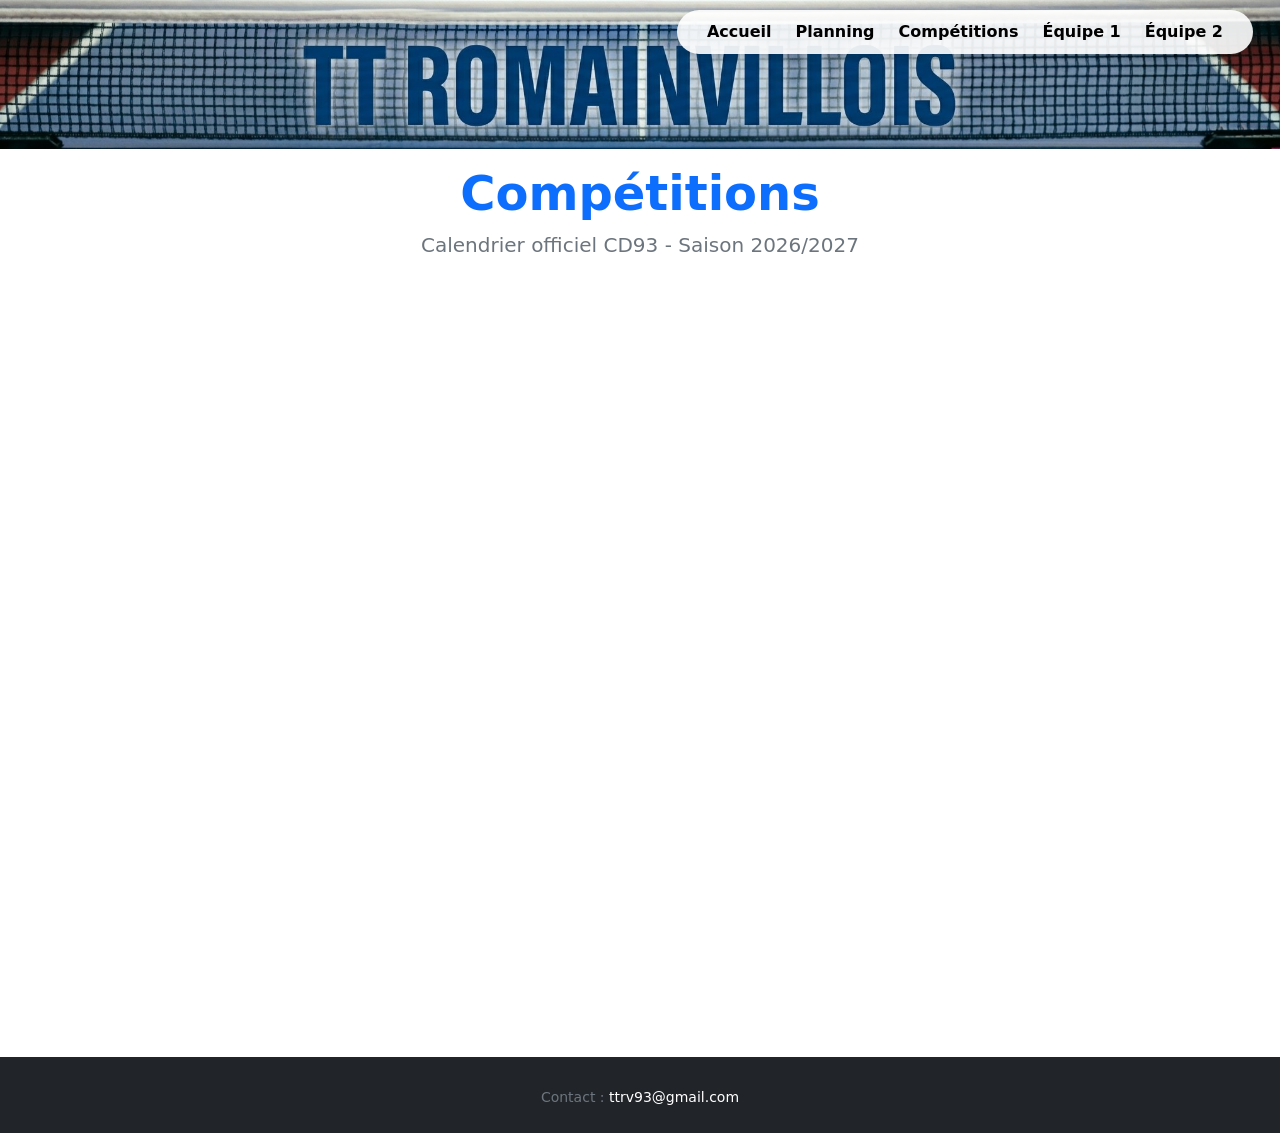
==== competitions.html @ 4fad9ef1 "nouvelle version" ====
<!DOCTYPE html>
<html lang="fr">
<head>
    <meta charset="UTF-8">
    <meta name="viewport" content="width=device-width, initial-scale=1.0">
    <title>TTR - Competitions</title>
    <!-- Bootstrap 5 CSS Local -->
    <link href="vendor/bootstrap/css/bootstrap.min.css" rel="stylesheet">

    <!-- Bootstrap Icons Local -->
    <link href="vendor/bootstrap-icons/font/bootstrap-icons.css" rel="stylesheet">

    <!-- Style personnalisé -->
    <link rel="stylesheet" href="css/style.css">
</head>

<body>

<!-- BANNIÈRE PLACÉE TOUT EN HAUT -->
<header class="hero-banner p-0 overflow-hidden position-relative">
    <!-- NAVBAR SUPERPOSÉE SUR LA BANNIÈRE -->
    <nav class="navbar navbar-expand-lg navbar-dark shadow-none">
        <div class="container">
            <button class="navbar-toggler" type="button" data-bs-toggle="collapse" data-bs-target="#navbarNav">
                <span class="navbar-toggler-icon"></span>
            </button>
            <div class="collapse navbar-collapse" id="navbarNav">
                <ul class="navbar-nav ms-auto">
                    <link rel="stylesheet" href="css/style.css">
                    <li class="nav-item"><a class="nav-link" href="index.html">Accueil</a></li>
                    <li class="nav-item"><a class="nav-link" href="planning.html">Planning</a></li>
                    <li class="nav-item"><a class="nav-link" href="competitions.html">Compétitions</a></li>
                    <li class="nav-item"><a class="nav-link" href="equipe_1.html">Équipe 1</a></li>
                    <li class="nav-item"><a class="nav-link" href="equipe_2.html">Équipe 2</a></li>
                </ul>
            </div>
        </div>
    </nav>

    <!-- L'IMAGE DE LA BANNIÈRE -->
    <img src="images/banniere.jpeg" alt="Bannière TT Romainvillois" class="img-fluid w-100 d-block">
</header>

<main class="container-fluid px-0 my-3">
    <!-- Titre de la page -->
    <section class="text-center mb-3 px-3">
        <h1 class="display-5 fw-bold text-primary mb-2">Compétitions</h1>
        <p class="lead text-secondary">Calendrier officiel CD93 - Saison 2026/2027</p>
    </section>

    <!-- Affichage du PDF en plein écran sans barre d'outils -->
    <section class="w-100">
        <div class="w-100" style="height: 85vh; min-height: 600px;">
            <iframe src="cal-v2.pdf#toolbar=0&navpanes=0&scrollbar=0" type="application/pdf" width="100%" height="100%" style="border: none;">
                <p class="text-center">Votre navigateur ne supporte pas l'affichage direct des PDF. Vous pouvez
                    <a href="cal-v2.pdf" target="_blank">télécharger le calendrier ici</a>.
                </p>
            </iframe>
        </div>
    </section>
</main>

<!-- FOOTER -->
<footer class="bg-dark text-white py-4 mt-auto">
    <div class="container text-center">
        <p class="mb-1"></p>
        <small class="text-secondary">Contact : <a href="mailto:ttrv93@gmail.com" class="text-white text-decoration-none">ttrv93@gmail.com</a></small>
    </div>
</footer>

<button id="backToTop" class="btn btn-primary shadow" title="Retour en haut">
    <i class="bi bi-arrow-up"></i>
</button>

<!-- Bootstrap 5 JS Bundle Local -->
<script src="vendor/bootstrap/js/bootstrap.bundle.min.js"></script>
<script src="js/main.js"></script>
</body>

</html>
---- css/style.css ----
/* Supprimer le décalage automatique du body */
body {
    padding-top: 0 !important;
    display: flex;
    flex-direction: column;
    min-height: 100vh;
}

main {
    flex: 1;
}

/* Permettre au menu de dépasser de la bannière */
.hero-banner {
    padding: 0;
    margin: 0;
    width: 100%;
    overflow: visible !important;
}

.hero-banner img {
    width: 100%;
    height: auto;
    display: block;
}

/* --------------------------------------------------
   1. VERSION ORDINATEUR / GRAND ÉCRAN (≥ 992px)
   -------------------------------------------------- */
@media (min-width: 992px) {
    .navbar {
        position: absolute !important;
        top: 10px;
        right: 15px;
        z-index: 1000;
        padding: 0;
    }

    /* Effet pilule uniquement sur ordinateur */
    .navbar-nav {
        background-color: rgba(255, 255, 255, 0.9) !important;
        padding: 6px 18px;
        border-radius: 25px;
        box-shadow: 0 4px 10px rgba(0, 0, 0, 0.15);
    }

    .navbar-nav .nav-link {
        color: #000000 !important;
        font-weight: bold !important;
        padding: 4px 12px !important;
    }

    .navbar-nav .nav-link:hover {
        color: #0d6efd !important;
    }
}

/* --------------------------------------------------
   2. VERSION MOBILE / MENU BURGER (< 992px)
   -------------------------------------------------- */
@media (max-width: 991.98px) {
    .navbar {
        position: absolute !important;
        top: 0;
        left: 0;
        width: 100%;
        padding: 10px 15px;
        z-index: 1000;
    }

    /* Bouton burger */
    .navbar-toggler {
        background-color: rgba(255, 255, 255, 0.9);
        border: none;
    }

    .navbar-toggler-icon {
        background-image: url("data:image/svg+xml,%3csvg xmlns='http://www.w3.org/2000/svg' viewBox='0 0 30 30'%3e%3cpath stroke='rgba%280, 0, 0, 1%29' stroke-linecap='round' stroke-miterlimit='10' stroke-width='2' d='M4 7h22M4 15h22M4 23h22'/%3e%3c/svg%3e") !important;
    }

    /* Panneau de menu déroulant mobile propre */
    .navbar-collapse {
        background-color: rgba(26, 37, 47, 0.95) !important;
        padding: 15px 20px;
        border-radius: 8px;
        margin-top: 10px;
        box-shadow: 0 10px 20px rgba(0, 0, 0, 0.3);
    }

    .navbar-nav {
        background-color: transparent !important;
        border-radius: 0 !important;
        box-shadow: none !important;
        padding: 0 !important;
    }

    .navbar-nav .nav-link {
        color: #ffffff !important;
        font-weight: 600 !important;
        padding: 8px 0 !important;
        border-bottom: 1px solid rgba(255, 255, 255, 0.1);
    }

    .navbar-nav .nav-item:last-child .nav-link {
        border-bottom: none;
    }
}

/* Styles pour le bouton retour en haut */
#backToTop {
    position: fixed;
    bottom: 25px;
    right: 25px;
    display: none;
    z-index: 99;
    width: 45px;
    height: 45px;
    border-radius: 50%;
}
---- css/style.css ----
/* Supprimer le décalage automatique du body */
body {
    padding-top: 0 !important;
    display: flex;
    flex-direction: column;
    min-height: 100vh;
}

main {
    flex: 1;
}

/* Permettre au menu de dépasser de la bannière */
.hero-banner {
    padding: 0;
    margin: 0;
    width: 100%;
    overflow: visible !important;
}

.hero-banner img {
    width: 100%;
    height: auto;
    display: block;
}

/* --------------------------------------------------
   1. VERSION ORDINATEUR / GRAND ÉCRAN (≥ 992px)
   -------------------------------------------------- */
@media (min-width: 992px) {
    .navbar {
        position: absolute !important;
        top: 10px;
        right: 15px;
        z-index: 1000;
        padding: 0;
    }

    /* Effet pilule uniquement sur ordinateur */
    .navbar-nav {
        background-color: rgba(255, 255, 255, 0.9) !important;
        padding: 6px 18px;
        border-radius: 25px;
        box-shadow: 0 4px 10px rgba(0, 0, 0, 0.15);
    }

    .navbar-nav .nav-link {
        color: #000000 !important;
        font-weight: bold !important;
        padding: 4px 12px !important;
    }

    .navbar-nav .nav-link:hover {
        color: #0d6efd !important;
    }
}

/* --------------------------------------------------
   2. VERSION MOBILE / MENU BURGER (< 992px)
   -------------------------------------------------- */
@media (max-width: 991.98px) {
    .navbar {
        position: absolute !important;
        top: 0;
        left: 0;
        width: 100%;
        padding: 10px 15px;
        z-index: 1000;
    }

    /* Bouton burger */
    .navbar-toggler {
        background-color: rgba(255, 255, 255, 0.9);
        border: none;
    }

    .navbar-toggler-icon {
        background-image: url("data:image/svg+xml,%3csvg xmlns='http://www.w3.org/2000/svg' viewBox='0 0 30 30'%3e%3cpath stroke='rgba%280, 0, 0, 1%29' stroke-linecap='round' stroke-miterlimit='10' stroke-width='2' d='M4 7h22M4 15h22M4 23h22'/%3e%3c/svg%3e") !important;
    }

    /* Panneau de menu déroulant mobile propre */
    .navbar-collapse {
        background-color: rgba(26, 37, 47, 0.95) !important;
        padding: 15px 20px;
        border-radius: 8px;
        margin-top: 10px;
        box-shadow: 0 10px 20px rgba(0, 0, 0, 0.3);
    }

    .navbar-nav {
        background-color: transparent !important;
        border-radius: 0 !important;
        box-shadow: none !important;
        padding: 0 !important;
    }

    .navbar-nav .nav-link {
        color: #ffffff !important;
        font-weight: 600 !important;
        padding: 8px 0 !important;
        border-bottom: 1px solid rgba(255, 255, 255, 0.1);
    }

    .navbar-nav .nav-item:last-child .nav-link {
        border-bottom: none;
    }
}

/* Styles pour le bouton retour en haut */
#backToTop {
    position: fixed;
    bottom: 25px;
    right: 25px;
    display: none;
    z-index: 99;
    width: 45px;
    height: 45px;
    border-radius: 50%;
}
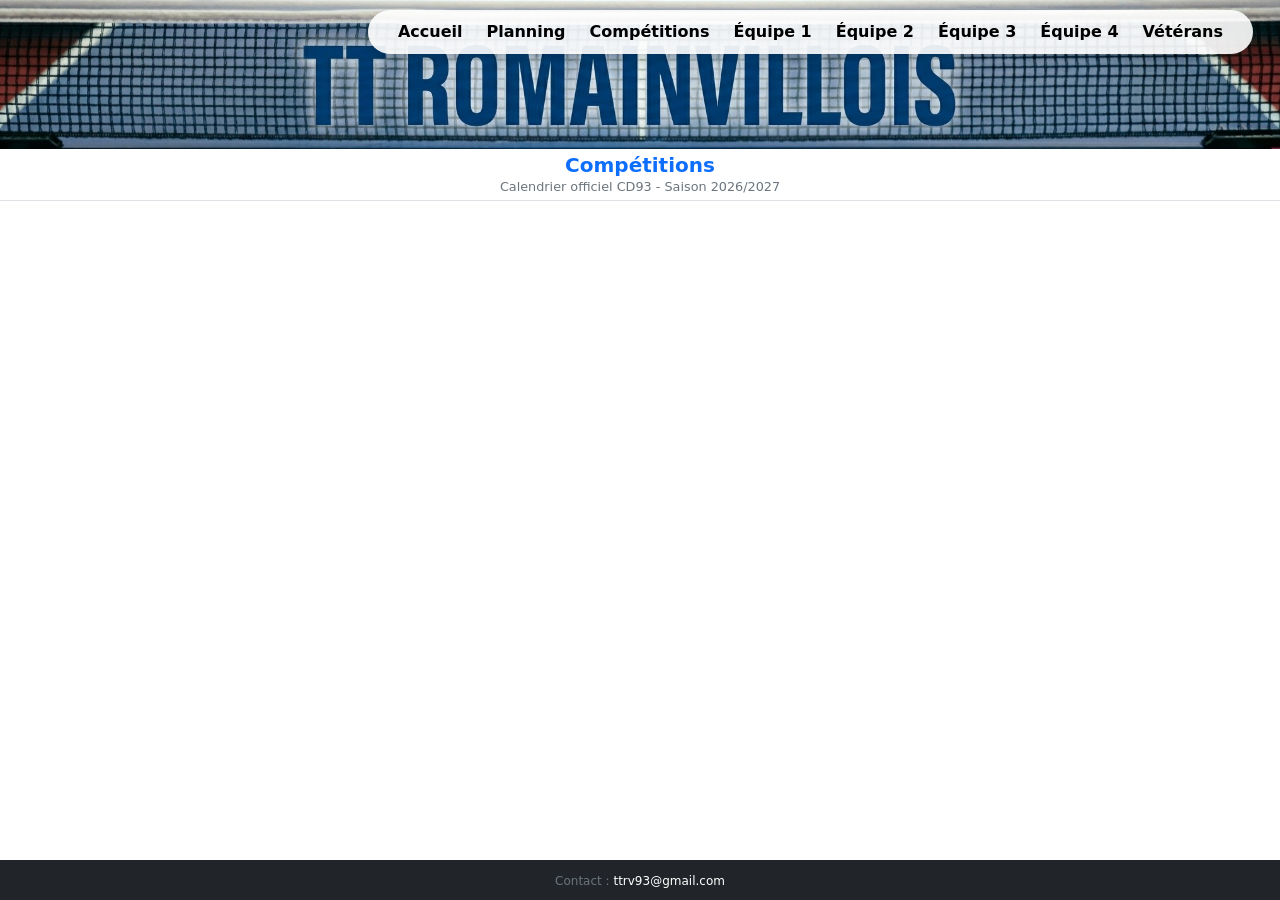
==== commit 081df3d2: "MAJ tournoi" ====
--- a/competitions.html
+++ b/competitions.html
@@ -1,5 +1,5 @@
 <!DOCTYPE html>
-<html lang="fr">
+<html lang="fr" class="h-100">
 <head>
     <meta charset="UTF-8">
     <meta name="viewport" content="width=device-width, initial-scale=1.0">
@@ -12,12 +12,25 @@
 
     <!-- Style personnalisé -->
     <link rel="stylesheet" href="css/style.css">
+
+    <!-- Style strict pour empêcher le double scroll global -->
+    <style>
+        html, body {
+            height: 100vh;
+            margin: 0;
+            overflow: hidden;
+        }
+        body {
+            display: flex;
+            flex-direction: column;
+        }
+    </style>
 </head>
 
 <body>
 
 <!-- BANNIÈRE PLACÉE TOUT EN HAUT -->
-<header class="hero-banner p-0 overflow-hidden position-relative">
+<header class="hero-banner p-0 overflow-hidden position-relative flex-shrink-0">
     <!-- NAVBAR SUPERPOSÉE SUR LA BANNIÈRE -->
     <nav class="navbar navbar-expand-lg navbar-dark shadow-none">
         <div class="container">
@@ -26,12 +39,14 @@
             </button>
             <div class="collapse navbar-collapse" id="navbarNav">
                 <ul class="navbar-nav ms-auto">
-                    <link rel="stylesheet" href="css/style.css">
                     <li class="nav-item"><a class="nav-link" href="index.html">Accueil</a></li>
                     <li class="nav-item"><a class="nav-link" href="planning.html">Planning</a></li>
                     <li class="nav-item"><a class="nav-link" href="competitions.html">Compétitions</a></li>
                     <li class="nav-item"><a class="nav-link" href="equipe_1.html">Équipe 1</a></li>
                     <li class="nav-item"><a class="nav-link" href="equipe_2.html">Équipe 2</a></li>
+                    <li class="nav-item"><a class="nav-link" href="equipe_3.html">Équipe 3</a></li>
+                    <li class="nav-item"><a class="nav-link" href="equipe_4.html">Équipe 4</a></li>
+                    <li class="nav-item"><a class="nav-link" href="equipe_veteran.html">Vétérans</a></li>
                 </ul>
             </div>
         </div>
@@ -41,30 +56,28 @@
     <img src="images/banniere.jpeg" alt="Bannière TT Romainvillois" class="img-fluid w-100 d-block">
 </header>
 
-<main class="container-fluid px-0 my-3">
-    <!-- Titre de la page -->
-    <section class="text-center mb-3 px-3">
-        <h1 class="display-5 fw-bold text-primary mb-2">Compétitions</h1>
-        <p class="lead text-secondary">Calendrier officiel CD93 - Saison 2026/2027</p>
+<!-- CONTENU PRINCIPAL PLEIN ESPACE SANS SCROLL GLOBAL -->
+<main class="flex-grow-1 d-flex flex-column container-fluid px-0 m-0" style="overflow: hidden;">
+    <!-- Titre compact -->
+    <section class="text-center py-1 px-3 flex-shrink-0 bg-white border-bottom">
+        <h1 class="h5 fw-bold text-primary mb-0">Compétitions</h1>
+        <p class="text-secondary small mb-0" style="font-size: 0.8rem;">Calendrier officiel CD93 - Saison 2026/2027</p>
     </section>
 
-    <!-- Affichage du PDF en plein écran sans barre d'outils -->
-    <section class="w-100">
-        <div class="w-100" style="height: 85vh; min-height: 600px;">
-            <iframe src="cal-v2.pdf#toolbar=0&navpanes=0&scrollbar=0" type="application/pdf" width="100%" height="100%" style="border: none;">
-                <p class="text-center">Votre navigateur ne supporte pas l'affichage direct des PDF. Vous pouvez
-                    <a href="cal-v2.pdf" target="_blank">télécharger le calendrier ici</a>.
-                </p>
-            </iframe>
-        </div>
+    <!-- Iframe occupant tout le reste de la hauteur de l'écran avec son propre scroll unique -->
+    <section class="flex-grow-1 w-100 px-0 pb-0" style="overflow-y: auto;">
+        <iframe src="cal-v2.pdf#toolbar=0&navpanes=0&scrollbar=1" type="application/pdf" width="100%" height="100%" style="border: none; display: block; min-height: 100%;">
+            <p class="text-center">Votre navigateur ne supporte pas l'affichage direct des PDF. Vous pouvez
+                <a href="cal-v2.pdf" target="_blank">télécharger le calendrier ici</a>.
+            </p>
+        </iframe>
     </section>
 </main>
 
 <!-- FOOTER -->
-<footer class="bg-dark text-white py-4 mt-auto">
+<footer class="bg-dark text-white py-2 flex-shrink-0">
     <div class="container text-center">
-        <p class="mb-1"></p>
-        <small class="text-secondary">Contact : <a href="mailto:ttrv93@gmail.com" class="text-white text-decoration-none">ttrv93@gmail.com</a></small>
+        <small class="text-secondary" style="font-size: 0.75rem;">Contact : <a href="mailto:ttrv93@gmail.com" class="text-white text-decoration-none">ttrv93@gmail.com</a></small>
     </div>
 </footer>
 
@@ -76,5 +89,4 @@
 <script src="vendor/bootstrap/js/bootstrap.bundle.min.js"></script>
 <script src="js/main.js"></script>
 </body>
-
 </html>
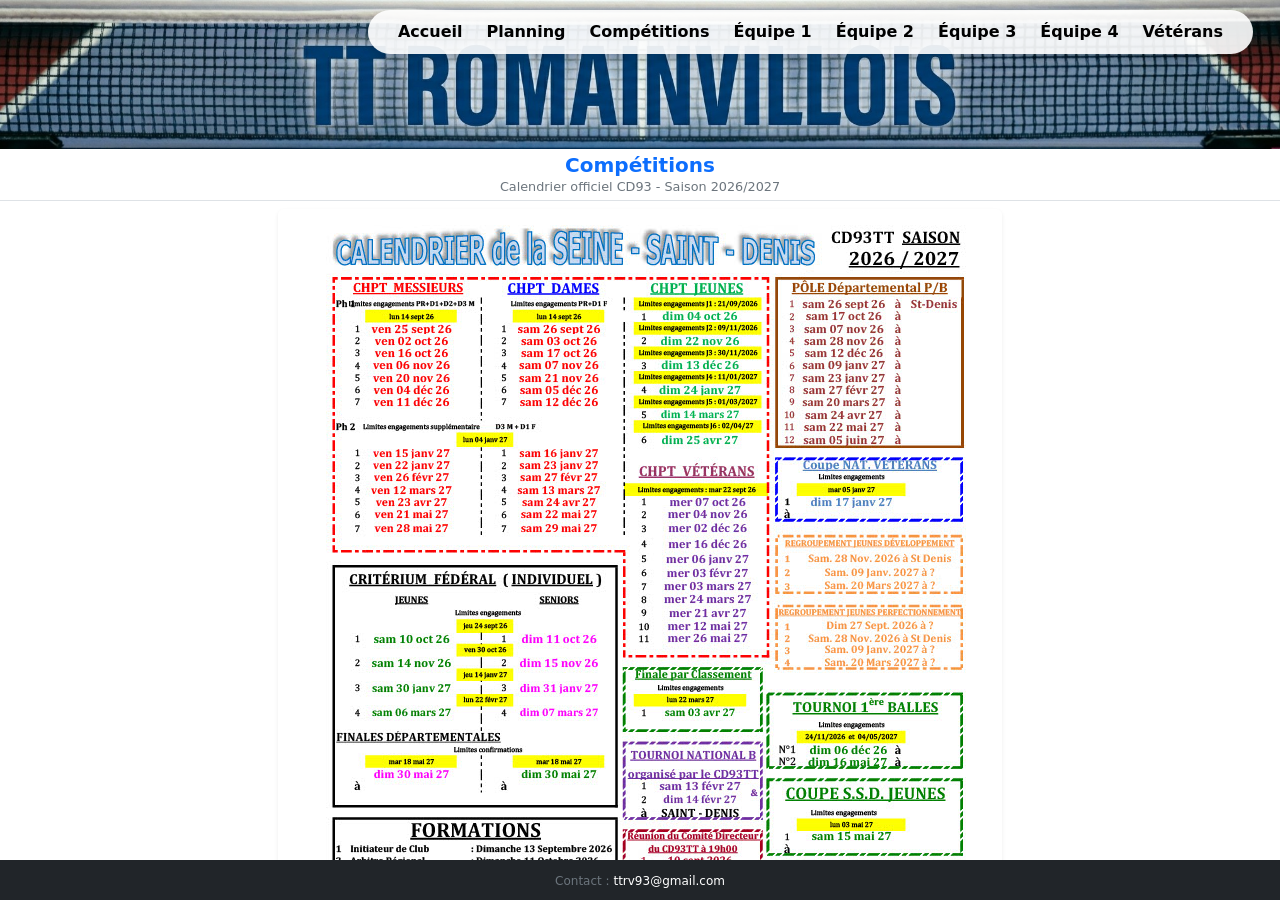
==== commit 7b632e75: "cal en jpg" ====
--- a/competitions.html
+++ b/competitions.html
@@ -64,13 +64,9 @@
         <p class="text-secondary small mb-0" style="font-size: 0.8rem;">Calendrier officiel CD93 - Saison 2026/2027</p>
     </section>
 
-    <!-- Iframe occupant tout le reste de la hauteur de l'écran avec son propre scroll unique -->
-    <section class="flex-grow-1 w-100 px-0 pb-0" style="overflow-y: auto;">
-        <iframe src="cal-v2.pdf#toolbar=0&navpanes=0&scrollbar=1" type="application/pdf" width="100%" height="100%" style="border: none; display: block; min-height: 100%;">
-            <p class="text-center">Votre navigateur ne supporte pas l'affichage direct des PDF. Vous pouvez
-                <a href="cal-v2.pdf" target="_blank">télécharger le calendrier ici</a>.
-            </p>
-        </iframe>
+    <section class="flex-grow-1 w-100 px-2 text-center" style="overflow-y: auto;">
+        <img src="images/cal-v2.jpg" alt="Calendrier Officiel CD93" class="img-fluid rounded shadow-sm my-2">
+
     </section>
 </main>
 
